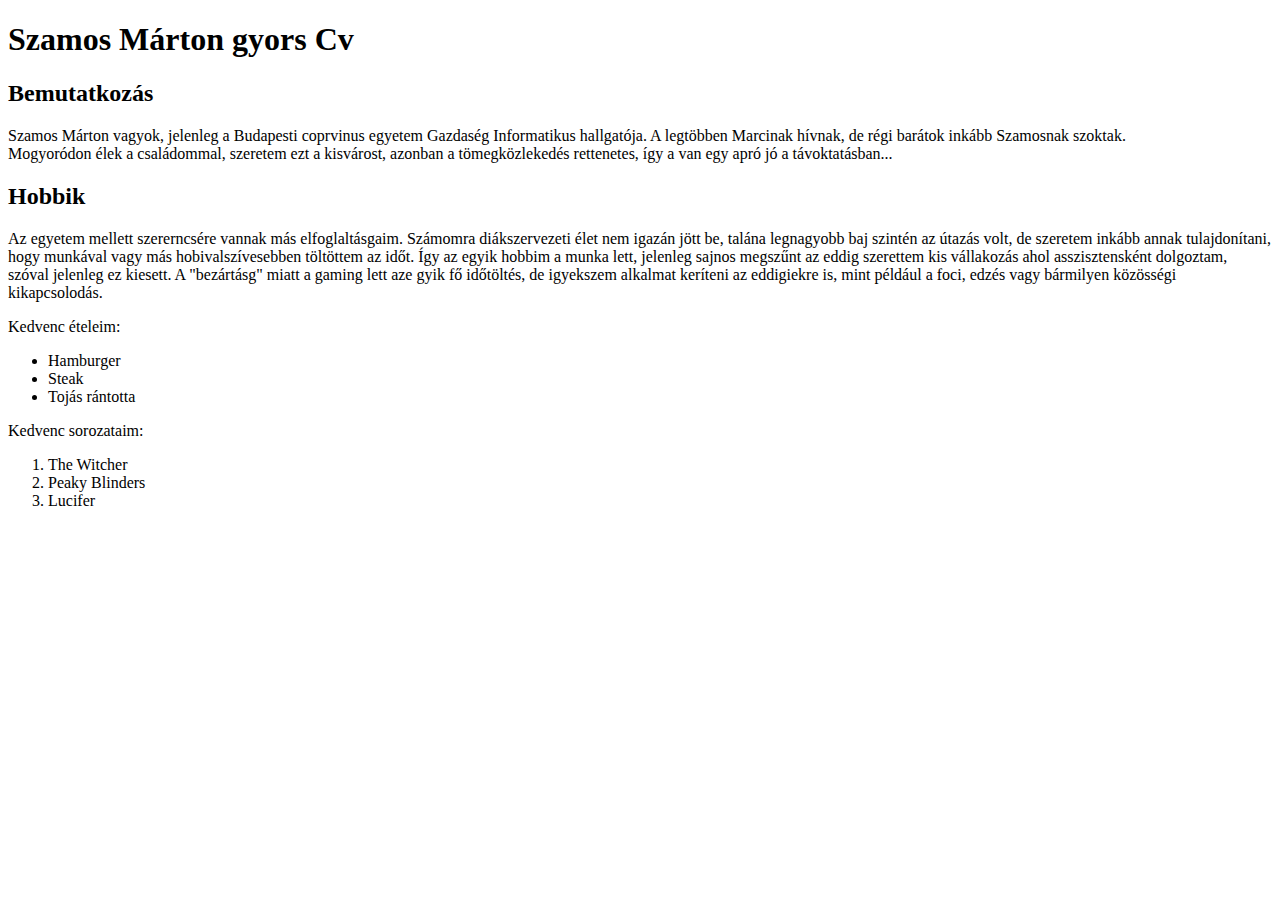
==== HajosTeszt/HajosTeszt/wwwroot/cv.html @ 93cf70a7 "2 gyak" ====
﻿<!DOCTYPE html>
<html>
<head>
    <meta charset="utf-8" />
    <title></title>
</head>
<body>
    <h1>Szamos Márton gyors Cv</h1>
    <h2>Bemutatkozás</h2>
    <p>
        Szamos Márton vagyok, jelenleg a Budapesti coprvinus egyetem Gazdaség Informatikus hallgatója. A legtöbben Marcinak hívnak, de régi barátok inkább Szamosnak szoktak. <br>
        Mogyoródon élek a családommal, szeretem ezt a kisvárost, azonban a tömegközlekedés rettenetes, így a van egy apró jó a távoktatásban... <br>
    </p>
    <h2>Hobbik</h2>
    <p>
       Az egyetem mellett szererncsére vannak más elfoglaltásgaim. Számomra  diákszervezeti élet nem igazán jött be, talána legnagyobb baj szintén az útazás volt, de szeretem inkább annak tulajdonítani, hogy munkával vagy más hobivalszívesebben töltöttem az időt. Így az egyik hobbim a munka lett, jelenleg sajnos megszűnt az eddig szerettem kis vállakozás ahol asszisztensként dolgoztam, szóval jelenleg ez kiesett. A "bezártásg" miatt a gaming lett aze gyik fő időtöltés, de igyekszem alkalmat keríteni az eddigiekre is, mint például a foci, edzés vagy  bármilyen közösségi kikapcsolodás.
    </p>
    <p>Kedvenc ételeim:</p>
    <div>
        <ul>
            <li>Hamburger</li>
            <li>Steak</li>
            <li>Tojás rántotta</li>
        </ul>
        <p>Kedvenc sorozataim:</p>
        <ol>
            <li>The Witcher</li>
            <li>Peaky Blinders</li>
            <li>Lucifer</li>
        </ol>
    </div>
</body>
</html>
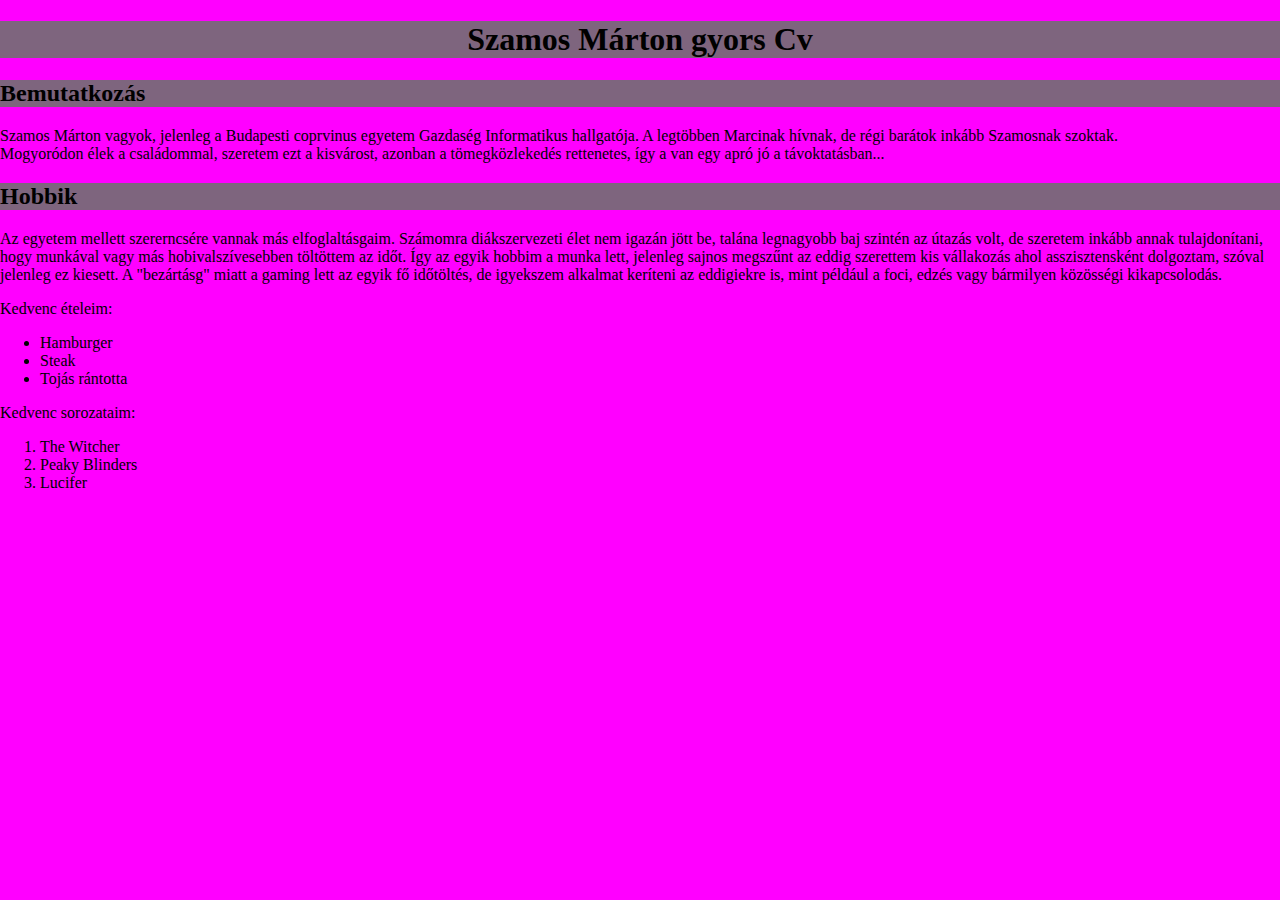
==== commit 69511b70: "gyak3" ====
--- a/HajosTeszt/HajosTeszt/wwwroot/cv.html
+++ b/HajosTeszt/HajosTeszt/wwwroot/cv.html
@@ -2,7 +2,8 @@
 <html>
 <head>
     <meta charset="utf-8" />
-    <title></title>
+    <title>cv</title>
+    <link rel="stylesheet" href="cv.css">
 </head>
 <body>
     <h1>Szamos Márton gyors Cv</h1>
@@ -13,7 +14,7 @@
     </p>
     <h2>Hobbik</h2>
     <p>
-       Az egyetem mellett szererncsére vannak más elfoglaltásgaim. Számomra  diákszervezeti élet nem igazán jött be, talána legnagyobb baj szintén az útazás volt, de szeretem inkább annak tulajdonítani, hogy munkával vagy más hobivalszívesebben töltöttem az időt. Így az egyik hobbim a munka lett, jelenleg sajnos megszűnt az eddig szerettem kis vállakozás ahol asszisztensként dolgoztam, szóval jelenleg ez kiesett. A "bezártásg" miatt a gaming lett aze gyik fő időtöltés, de igyekszem alkalmat keríteni az eddigiekre is, mint például a foci, edzés vagy  bármilyen közösségi kikapcsolodás.
+       Az egyetem mellett szererncsére vannak más elfoglaltásgaim. Számomra  diákszervezeti élet nem igazán jött be, talána legnagyobb baj szintén az útazás volt, de szeretem inkább annak tulajdonítani, hogy munkával vagy más hobivalszívesebben töltöttem az időt. Így az egyik hobbim a munka lett, jelenleg sajnos megszűnt az eddig szerettem kis vállakozás ahol asszisztensként dolgoztam, szóval jelenleg ez kiesett. A "bezártásg" miatt a gaming lett az egyik fő időtöltés, de igyekszem alkalmat keríteni az eddigiekre is, mint például a foci, edzés vagy  bármilyen közösségi kikapcsolodás.
     </p>
     <p>Kedvenc ételeim:</p>
     <div>
--- a/HajosTeszt/HajosTeszt/wwwroot/cv.css
+++ b/HajosTeszt/HajosTeszt/wwwroot/cv.css
@@ -0,0 +1,16 @@
+﻿* {
+    box-sizing: border-box;
+}
+body {
+    background-color: fuchsia;
+    padding: 0px;
+    margin: 0px;
+}
+h1 {
+    text-align: center;
+    background-color: rgba(112, 112, 112, 0.9);
+}
+h2 {
+    background-color: rgba(112, 112, 112, 0.9);
+}
+
